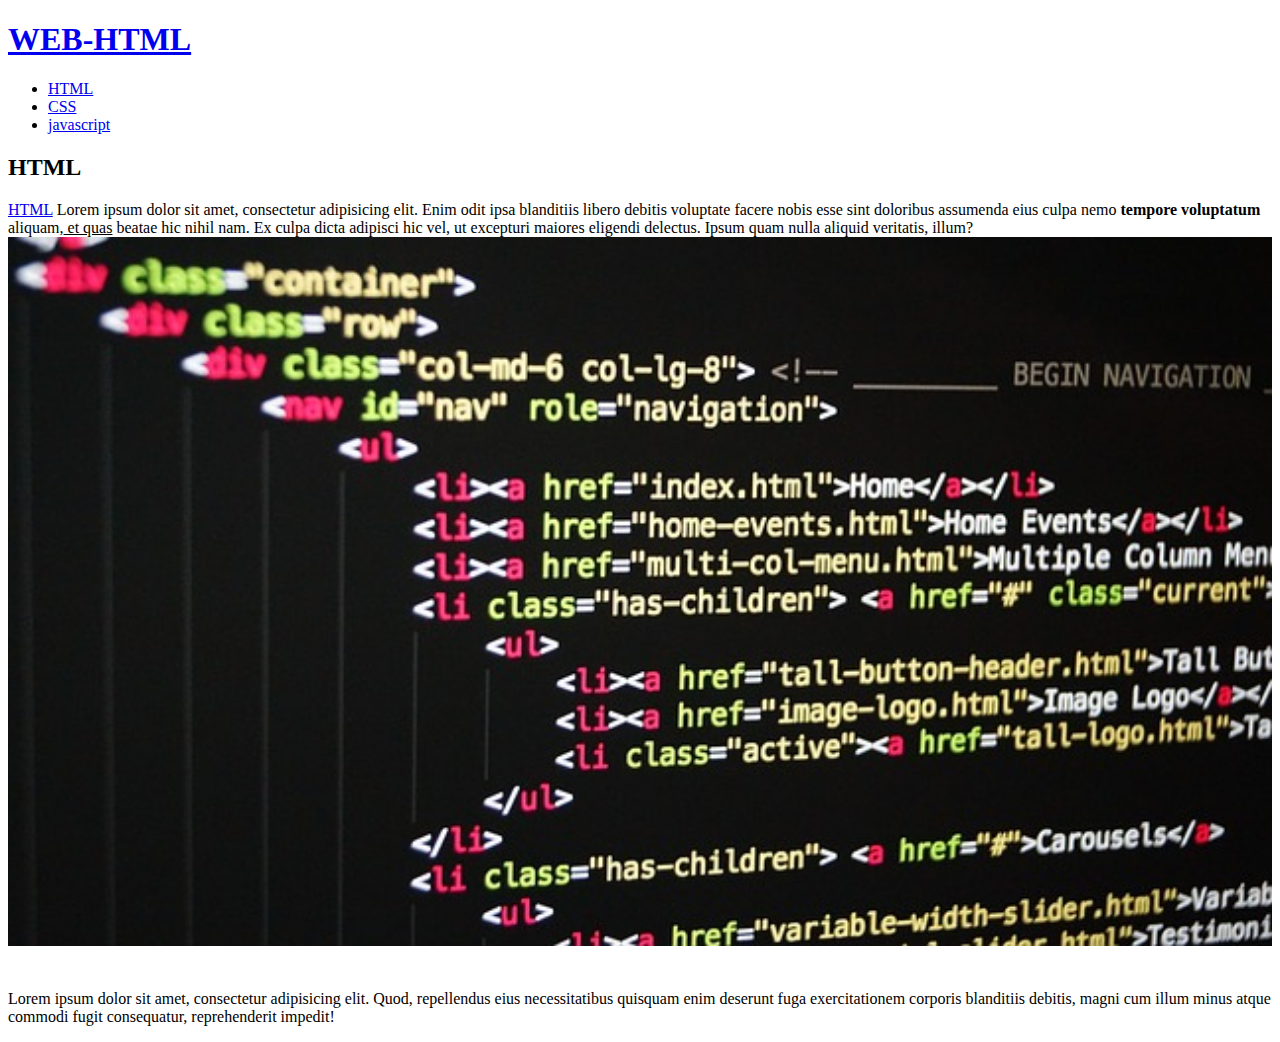
==== 1.html @ 4b930b16 "Add files via upload" ====
<!DOCTYPE html>
<html>
<head>
    <meta charset="utf-8">
    <title>HTML TEXT</title>
</head>
<body>
  <h1><a href="index.html">WEB-HTML</a></h1>
   <ul>
       <li><a href="1.html">HTML</a></li>
       <li><a href="2.html">CSS</a></li>
       <li><a href="3.html">javascript</a></li>
   </ul>
    <h2>HTML</h2>
    <P><a href="https://www.w3.org/wiki/HTML/next" target="_blank">HTML</a> Lorem ipsum dolor sit amet, consectetur adipisicing elit. Enim odit ipsa blanditiis libero debitis voluptate facere nobis esse sint doloribus assumenda eius culpa nemo <strong>tempore voluptatum</strong> aliquam,<u> et quas</u> beatae hic nihil nam. Ex culpa dicta adipisci hic vel, ut excepturi maiores eligendi delectus. Ipsum quam nulla aliquid veritatis, illum?
    <img src="code.jpg" width="100%"></P>
    <p style="margin-top: 40px;">Lorem ipsum dolor sit amet, consectetur adipisicing elit. Quod, repellendus eius necessitatibus quisquam enim deserunt fuga exercitationem corporis blanditiis debitis, magni cum illum minus atque commodi fugit consequatur, reprehenderit impedit!</p>
</body>
</html>
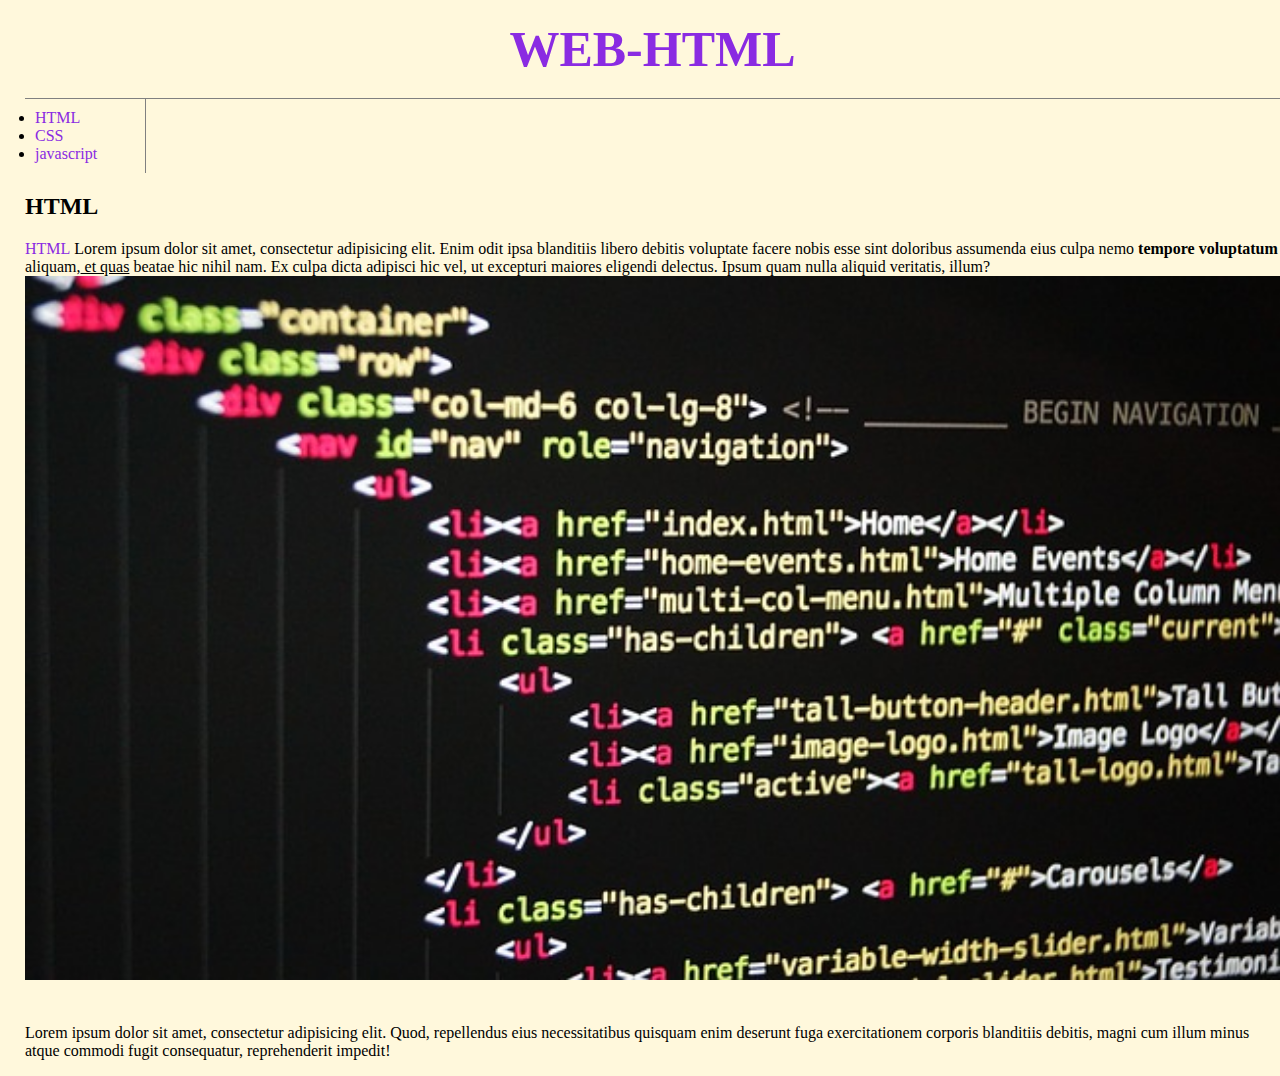
==== commit 4ea866df: "Add files via upload" ====
--- a/1.html
+++ b/1.html
@@ -3,17 +3,23 @@
 <head>
     <meta charset="utf-8">
     <title>HTML TEXT</title>
+    <link rel="stylesheet" href="css.css">
 </head>
 <body>
+ <div id="gird">
   <h1><a href="index.html">WEB-HTML</a></h1>
    <ul>
        <li><a href="1.html">HTML</a></li>
        <li><a href="2.html">CSS</a></li>
        <li><a href="3.html">javascript</a></li>
    </ul>
+   <div id="gir">
     <h2>HTML</h2>
     <P><a href="https://www.w3.org/wiki/HTML/next" target="_blank">HTML</a> Lorem ipsum dolor sit amet, consectetur adipisicing elit. Enim odit ipsa blanditiis libero debitis voluptate facere nobis esse sint doloribus assumenda eius culpa nemo <strong>tempore voluptatum</strong> aliquam,<u> et quas</u> beatae hic nihil nam. Ex culpa dicta adipisci hic vel, ut excepturi maiores eligendi delectus. Ipsum quam nulla aliquid veritatis, illum?
     <img src="code.jpg" width="100%"></P>
-    <p style="margin-top: 40px;">Lorem ipsum dolor sit amet, consectetur adipisicing elit. Quod, repellendus eius necessitatibus quisquam enim deserunt fuga exercitationem corporis blanditiis debitis, magni cum illum minus atque commodi fugit consequatur, reprehenderit impedit!</p>
+    <p style="margin-top: 40px;">Lorem ipsum dolor sit amet, consectetur adipisicing elit. Quod, repellendus eius necessitatibus quisquam enim deserunt fuga exercitationem corporis blanditiis debitis, magni cum illum minus atque commodi fugit consequatur, reprehenderit impedit!
+    </p>
+    </div>
+    </div>
 </body>
 </html>  --- a/css.css
+++ b/css.css
@@ -0,0 +1,16 @@
+ a{color:blueviolet;text-decoration: none;font-size: 1em;}
+        h1{font-size: 50px;text-align: center;border-bottom: 1px solid gray;margin: 0; padding: 20px;}
+        ul{border-right: 1px solid gray;width: 100px;margin: 0;padding: 10px;}
+        #grid{
+            display: grid;grid-template-columns: 250px 1fr;
+        }
+        #grid ul{padding-left: 25px}
+      /* .saw{color:cornflowerblue;}
+        #ac{color:aquamarine}*/
+        body{background-color: cornsilk;margin: 0;}
+        #gird{padding-left: 25px;}
+        @media(max-width:1000px){
+            #grid{display: block;}
+            ul{border-right: none;}
+            h1{border-bottom: none;}
+        }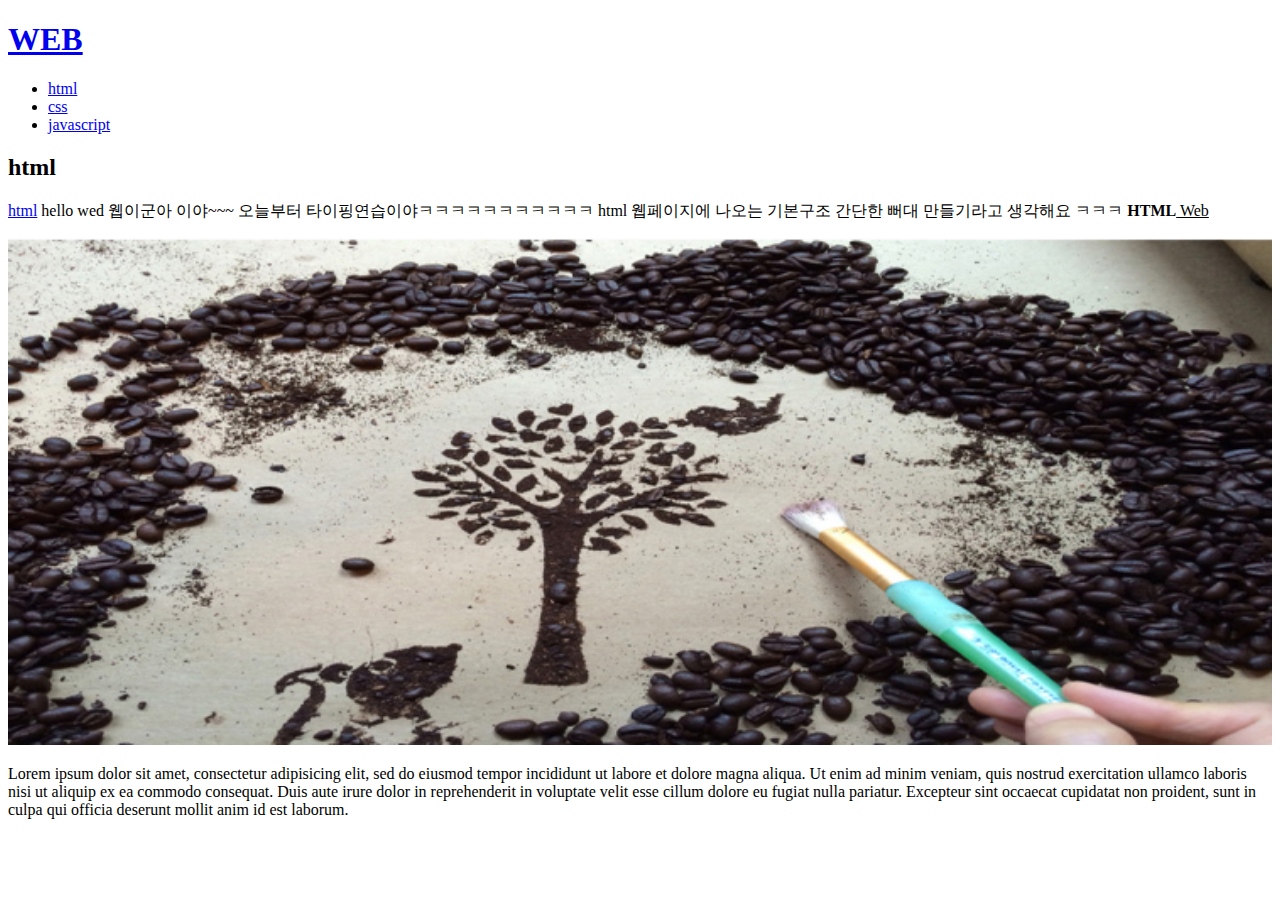
==== commit c7b5a7b8: "Add files via upload" ====
--- a/1.html
+++ b/1.html
@@ -1,25 +1,19 @@
 <!DOCTYPE html>
 <html>
 <head>
-    <meta charset="utf-8">
-    <title>HTML TEXT</title>
-    <link rel="stylesheet" href="css.css">
+  <meta charset="utf-8">
+  <title>WEB</title>
 </head>
 <body>
- <div id="gird">
-  <h1><a href="index.html">WEB-HTML</a></h1>
-   <ul>
-       <li><a href="1.html">HTML</a></li>
-       <li><a href="2.html">CSS</a></li>
-       <li><a href="3.html">javascript</a></li>
-   </ul>
-   <div id="gir">
-    <h2>HTML</h2>
-    <P><a href="https://www.w3.org/wiki/HTML/next" target="_blank">HTML</a> Lorem ipsum dolor sit amet, consectetur adipisicing elit. Enim odit ipsa blanditiis libero debitis voluptate facere nobis esse sint doloribus assumenda eius culpa nemo <strong>tempore voluptatum</strong> aliquam,<u> et quas</u> beatae hic nihil nam. Ex culpa dicta adipisci hic vel, ut excepturi maiores eligendi delectus. Ipsum quam nulla aliquid veritatis, illum?
-    <img src="code.jpg" width="100%"></P>
-    <p style="margin-top: 40px;">Lorem ipsum dolor sit amet, consectetur adipisicing elit. Quod, repellendus eius necessitatibus quisquam enim deserunt fuga exercitationem corporis blanditiis debitis, magni cum illum minus atque commodi fugit consequatur, reprehenderit impedit!
-    </p>
-    </div>
-    </div>
+  <h1><a href="index.html">WEB</a></h1>
+  <ul>
+    <li><a href="1.html">html</a></li>
+    <li><a href="2.html">css</a></li>
+    <li><a href="3.html">javascript</a></li>
+  </ul>
+  <h2>html</h2>
+  <p><a href="http://www.naver.com" target="_blank" title="naver인터넷 연결">html</a> hello wed 웹이군아 이야~~~ 오늘부터 타이핑연습이야ㅋㅋㅋㅋㅋㅋㅋㅋㅋㅋㅋ html 웹페이지에 나오는 기본구조 간단한 뻐대 만들기라고 생각해요 ㅋㅋㅋ <strong>HTML</strong><u> Web</u><p>
+  <img src="sc1.jpg" width="100%">
+  <p>Lorem ipsum dolor sit amet, consectetur adipisicing elit, sed do eiusmod tempor incididunt ut labore et dolore magna aliqua. Ut enim ad minim veniam, quis nostrud exercitation ullamco laboris nisi ut aliquip ex ea commodo consequat. Duis aute irure dolor in reprehenderit in voluptate velit esse cillum dolore eu fugiat nulla pariatur. Excepteur sint occaecat cupidatat non proident, sunt in culpa qui officia deserunt mollit anim id est laborum.</p>
 </body>
-</html>  +</html>
